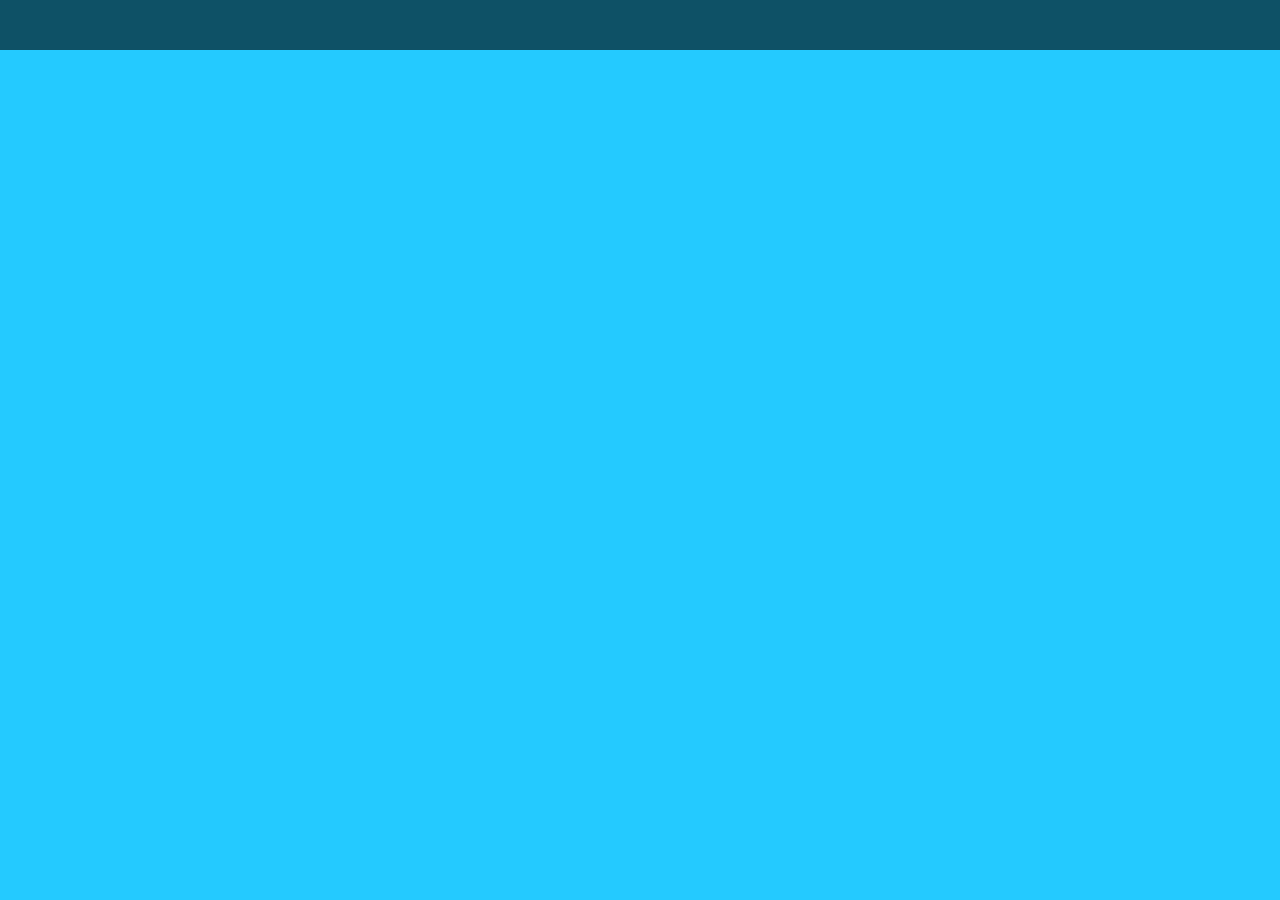
==== Ex1-VideoOverImageTarget/index.html @ 722d625d "example 1" ====
<!DOCTYPE html>
<html>
  <head>
    <meta name="viewport" content="width=device-width, initial-scale=1" />
    <meta name="apple-mobile-web-app-capable" content="yes" />
    <script src="./mindar.prod.js?1"></script>
    <link rel="stylesheet" href="./styles/mind.css" />
  </head>
  <body>
    <div class="example-container">
      <div id="example-compatibility-overlay" class="overlay">
        <div class="content">
          <p>Your device/browser is not compatible</p>
          <p>
            - For Android device, please use Chrome browser - For iOS device,
            please use Safari browser
          </p>
        </div>
      </div>

      <a-scene
        mindar="imageTargetSrc: https://cdn.jsdelivr.net/gh/devhims/mind-ar-examples/assets/defualt_marker.mind; showStats: false; autoStart: true"
        embedded
        color-space="sRGB"
        renderer="colorManagement: true; physicallyCorrectLights"
        vr-mode-ui="enabled: false"
        device-orientation-permission-ui="enabled: true"
      >
        <a-assets>
          <img
            id="card"
            src="https://cdn.jsdelivr.net/gh/devhims/mind-ar-examples/assets/card.png"
          />
          <img
            id="icon-play"
            src="https://cdn.jsdelivr.net/gh/devhims/mind-ar-examples/assets/play-button-small.png"
          />
          <img
            id="paintandquest-preview"
            src="https://cdn.jsdelivr.net/gh/devhims/mind-ar-examples/assets/preview.png"
          />
          <video
            id="paintandquest-video-mp4"
            autoplay="false"
            loop="true"
            src="https://cdn.jsdelivr.net/gh/devhims/mind-ar-examples/assets/bunny.mp4"
          ></video>
          <video
            id="paintandquest-video-webm"
            autoplay="false"
            loop="true"
            src="https://cdn.jsdelivr.net/gh/devhims/mind-ar-examples/assets/bunny.webm"
          ></video>
        </a-assets>

        <a-camera
          position="0 0 0"
          look-controls="enabled: false"
          cursor="fuse: false; rayOrigin: mouse;"
          raycaster="far: 10000; objects: .clickable"
        >
        </a-camera>

        <a-entity id="mytarget" mytarget mindar-image-target="targetIndex: 0">
          <a-entity visible="false" id="portfolio-panel" position="0 0 -0.01">
            <a-entity id="portfolio-item0">
              <a-video
                id="paintandquest-video-link"
                webkit-playsinline
                playsinline
                width="1"
                height="0.552"
                position="0 0 0"
              ></a-video>
              <a-image
                id="preview-image"
                class="clickable"
                src="#paintandquest-preview"
                alpha-test="0.5"
                position="0 0 0.02"
                height="0.552"
                width="1"
              >
              </a-image>
              <a-image
                id="play-button"
                class="clickable"
                src="#icon-play"
                position="0 0 0.05"
                height="0.2"
                width="0.2"
              >
              </a-image>
            </a-entity>
          </a-entity>
        </a-entity>
      </a-scene>
    </div>
    <script src="./js/mind.js"></script>
  </body>
</html>
---- Ex1-VideoOverImageTarget/styles/mind.css ----
body {
  margin: 0;
}
.example-container {
  overflow: hidden;
  position: absolute;
  width: 100%;
  height: 100%;
}
.example-container .overlay {
  display: none;
  position: absolute;
  left: 0;
  right: 0;
  top: 0;
  bottom: 0;
  background: white;
  opacity: 0.5;
  z-index: 2;
}
.example-container .overlay .content {
  font-size: 15px;
  position: absolute;
  width: 80%;
  top: 50%;
  transform: translate(10%, -50%);
  text-align: center;
}
.example-container .overlay .content .large-text {
  font-size: 40px;
}
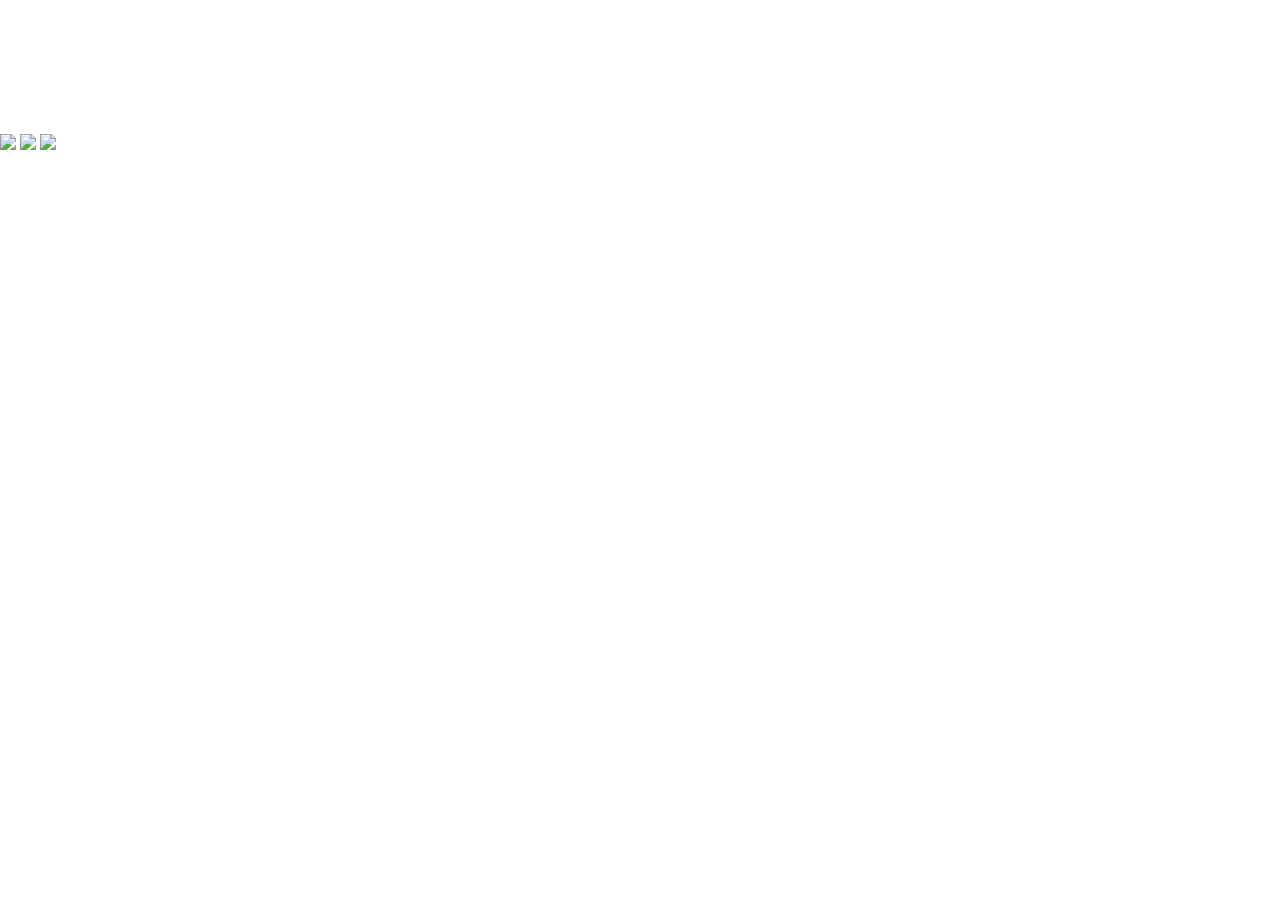
==== commit a7b65846: "lib source update" ====
--- a/Ex1-VideoOverImageTarget/index.html
+++ b/Ex1-VideoOverImageTarget/index.html
@@ -3,7 +3,7 @@
   <head>
     <meta name="viewport" content="width=device-width, initial-scale=1" />
     <meta name="apple-mobile-web-app-capable" content="yes" />
-    <script src="./mindar.prod.js?1"></script>
+    <script src="https://cdn.jsdelivr.net/gh/devhims/mind-ar-examples/mindar.prod.js"></script>
     <link rel="stylesheet" href="./styles/mind.css" />
   </head>
   <body>
